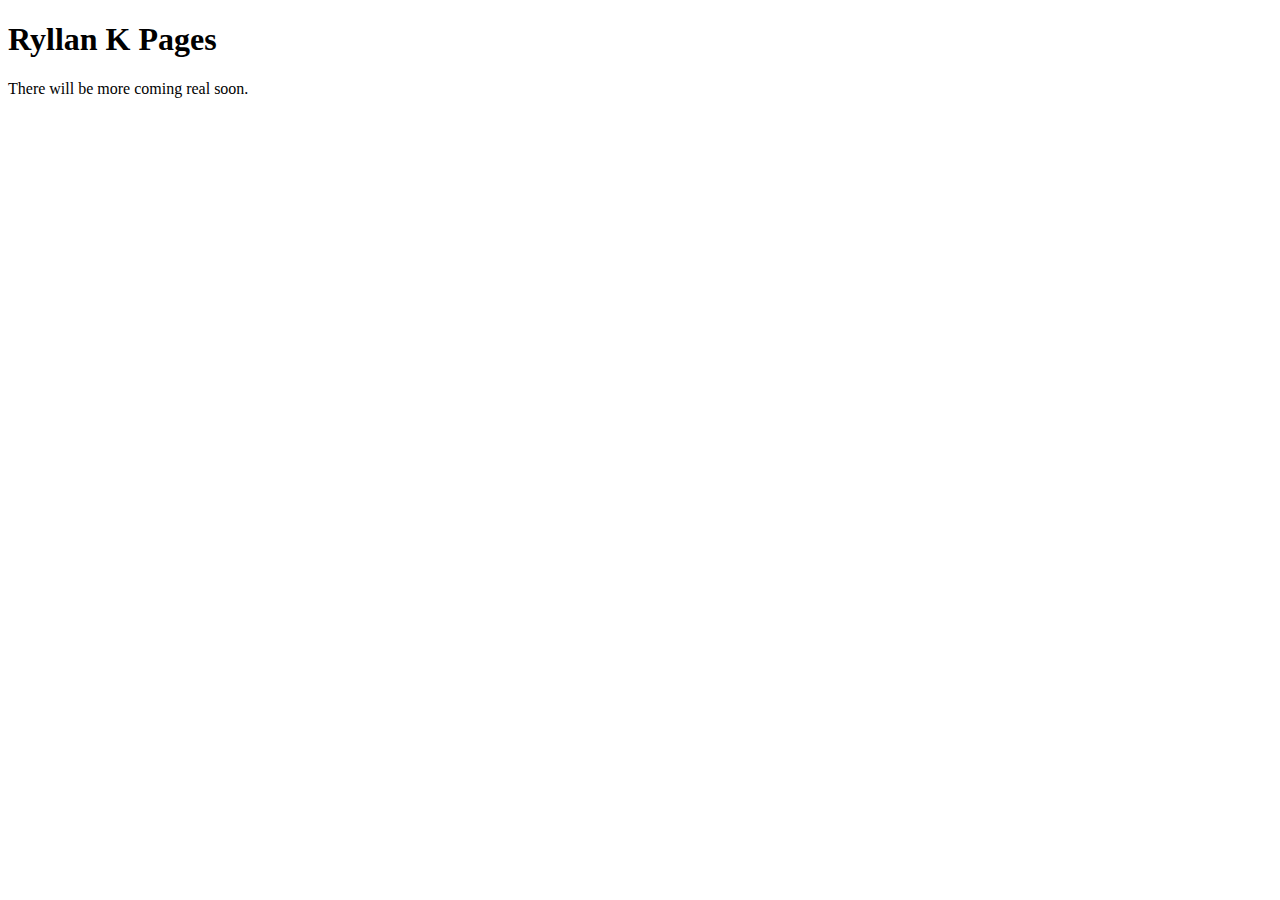
==== index.html @ 32985837 "Create the initial page." ====
<!DOCTYPE html>
<html>

<head>
	<meta charset="utf-8">
	<meta name="viewport" content="width=device-width, initial-scale=1">
	<meta http-equiv="X-UA-Compatible" content="IE=edge">
	<title>Ryllan K Pages</title>
</head>

<body>

<h1>Ryllan K Pages</h1>

<p>There will be more coming real soon.</p>

</body>

</html>
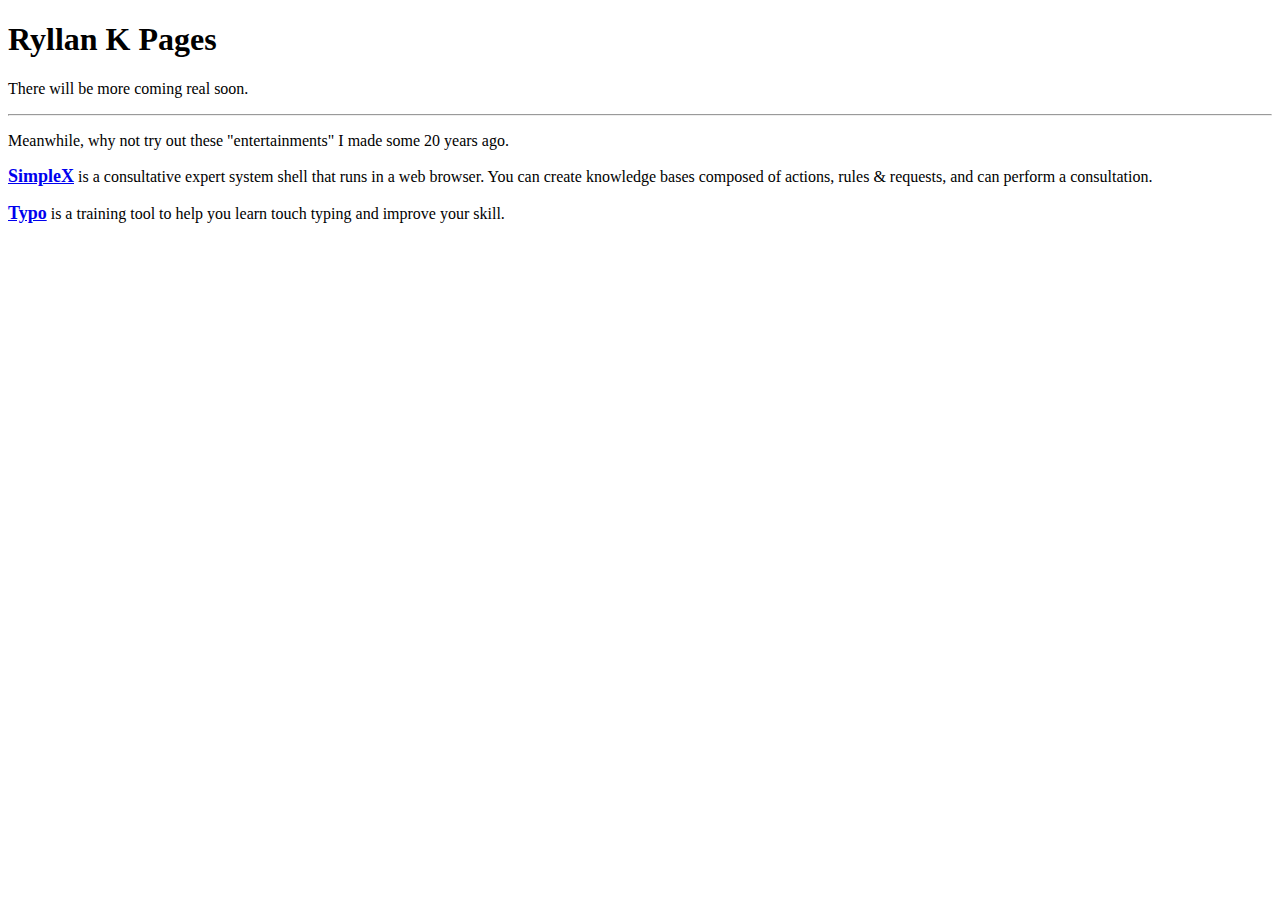
==== commit 43b0dcb6: "Add in a couple of "entertainments" - SimpleX and Typo." ====
--- a/index.html
+++ b/index.html
@@ -14,6 +14,20 @@
 
 <p>There will be more coming real soon.</p>
 
+<hr>
+
+<p>Meanwhile, why not try out these "entertainments" I made some 20 years ago.</p>
+
+<p>
+<a href="entertainments/simplex/simplex.htm" style="font-size:large;font-weight:bold"</a>SimpleX</a> is a consultative expert system shell that runs in a web 
+browser. You can create knowledge bases composed of actions, 
+rules &amp; requests, and can perform a consultation.
+</p>
+
+<p>
+<a href="entertainments/typo/typo.htm" style="font-size:large;font-weight:bold">Typo</a> is a training tool to help you learn touch typing and improve your skill.
+</p>
+
 </body>
 
 </html>
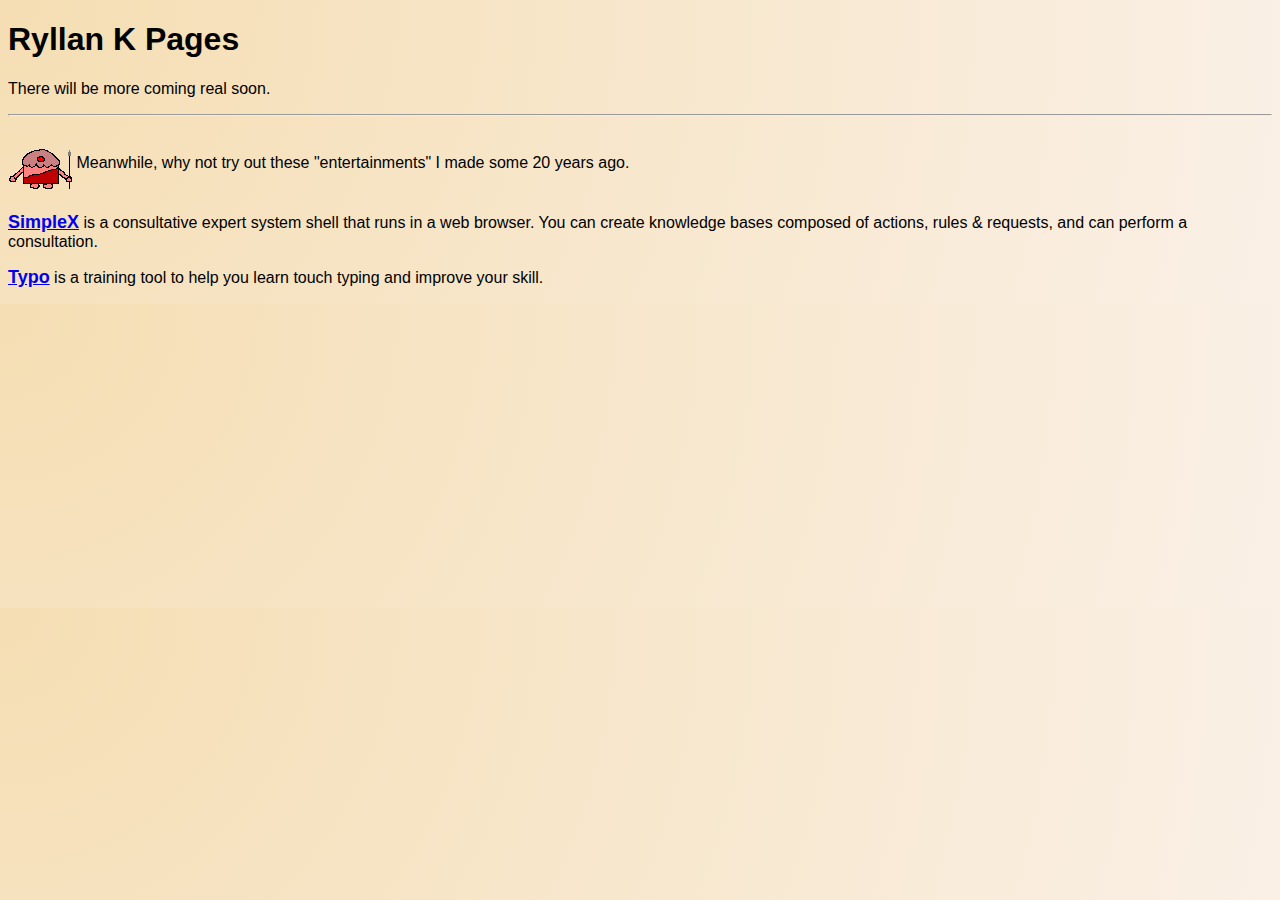
==== commit 98061253: "Improve main page." ====
--- a/index.html
+++ b/index.html
@@ -6,6 +6,7 @@
 	<meta name="viewport" content="width=device-width, initial-scale=1">
 	<meta http-equiv="X-UA-Compatible" content="IE=edge">
 	<title>Ryllan K Pages</title>
+	<link rel="stylesheet" type="text/css" href="styles.css">
 </head>
 
 <body>
@@ -16,11 +17,11 @@
 
 <hr>
 
-<p>Meanwhile, why not try out these "entertainments" I made some 20 years ago.</p>
+<p><img src="albert.gif" style="vertical-align:middle">&nbsp;Meanwhile, why not try out these "entertainments" I made some 20 years ago.</p>
 
 <p>
-<a href="entertainments/simplex/simplex.htm" style="font-size:large;font-weight:bold"</a>SimpleX</a> is a consultative expert system shell that runs in a web 
-browser. You can create knowledge bases composed of actions, 
+<a href="entertainments/simplex/simplex.htm" style="font-size:large;font-weight:bold"</a>SimpleX</a> is a consultative expert system shell that runs in a web
+browser. You can create knowledge bases composed of actions,
 rules &amp; requests, and can perform a consultation.
 </p>
 
--- a/styles.css
+++ b/styles.css
@@ -0,0 +1,6 @@
+html {
+	background-image: radial-gradient(circle at top left, wheat, linen)
+}
+h1, p {
+	font-family: sans-serif
+}
